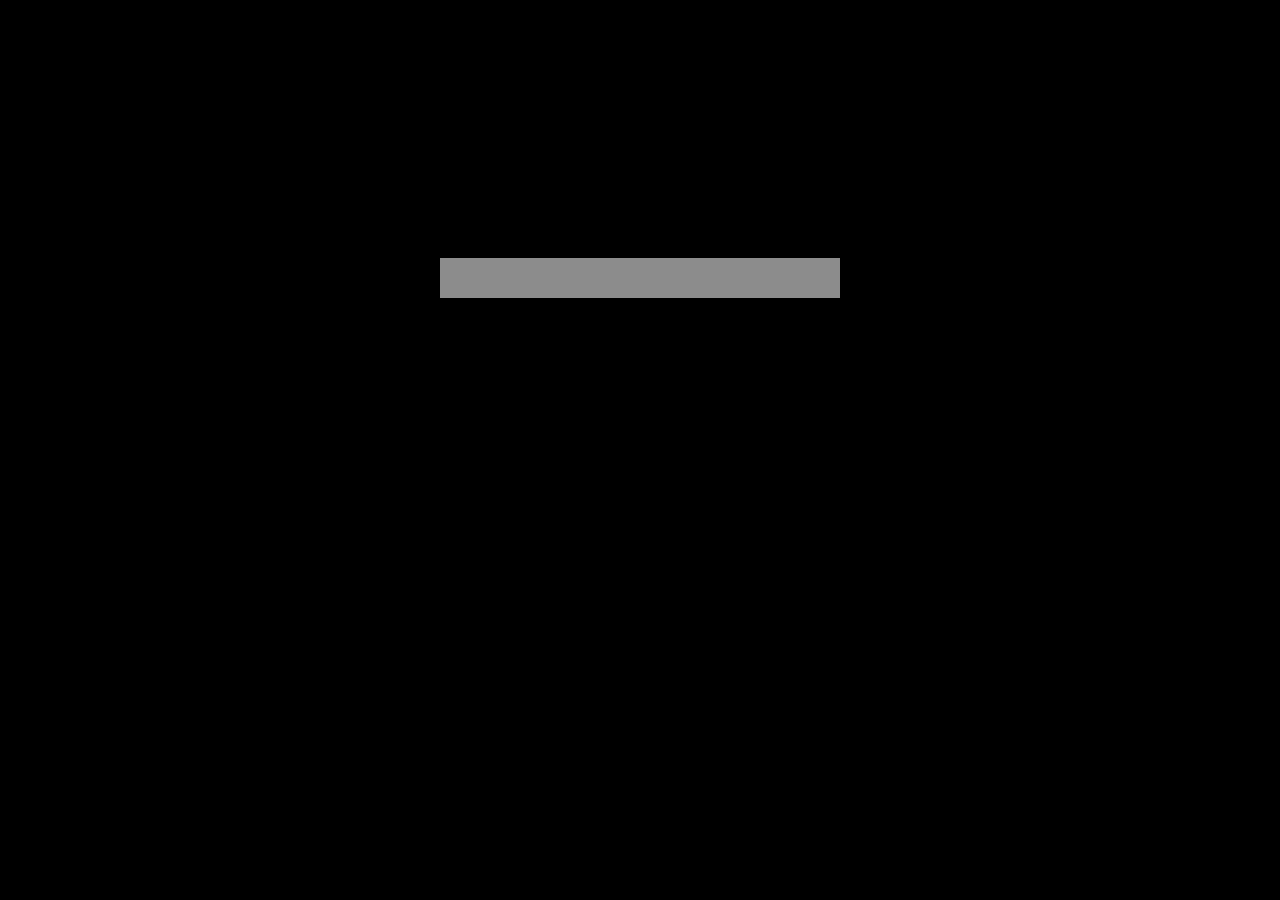
==== index.html @ e4c106bb "prepared gh_pages for serving the game on the web" ====
<!DOCTYPE html>
<html>
<head>
    <title>Buddinge - Connecting the worlds</title>
    <link href="game.css" rel="stylesheet"/>
    <link href='http://fonts.googleapis.com/css?family=Cabin' rel='stylesheet' type='text/css'>
</head>
<body>
<script src="phaser.js"></script>
<script src="game.js"></script>
</body>
</html>
---- game.css ----
body {
    background-color: #000;
}

canvas {
    margin: 0 auto;
}
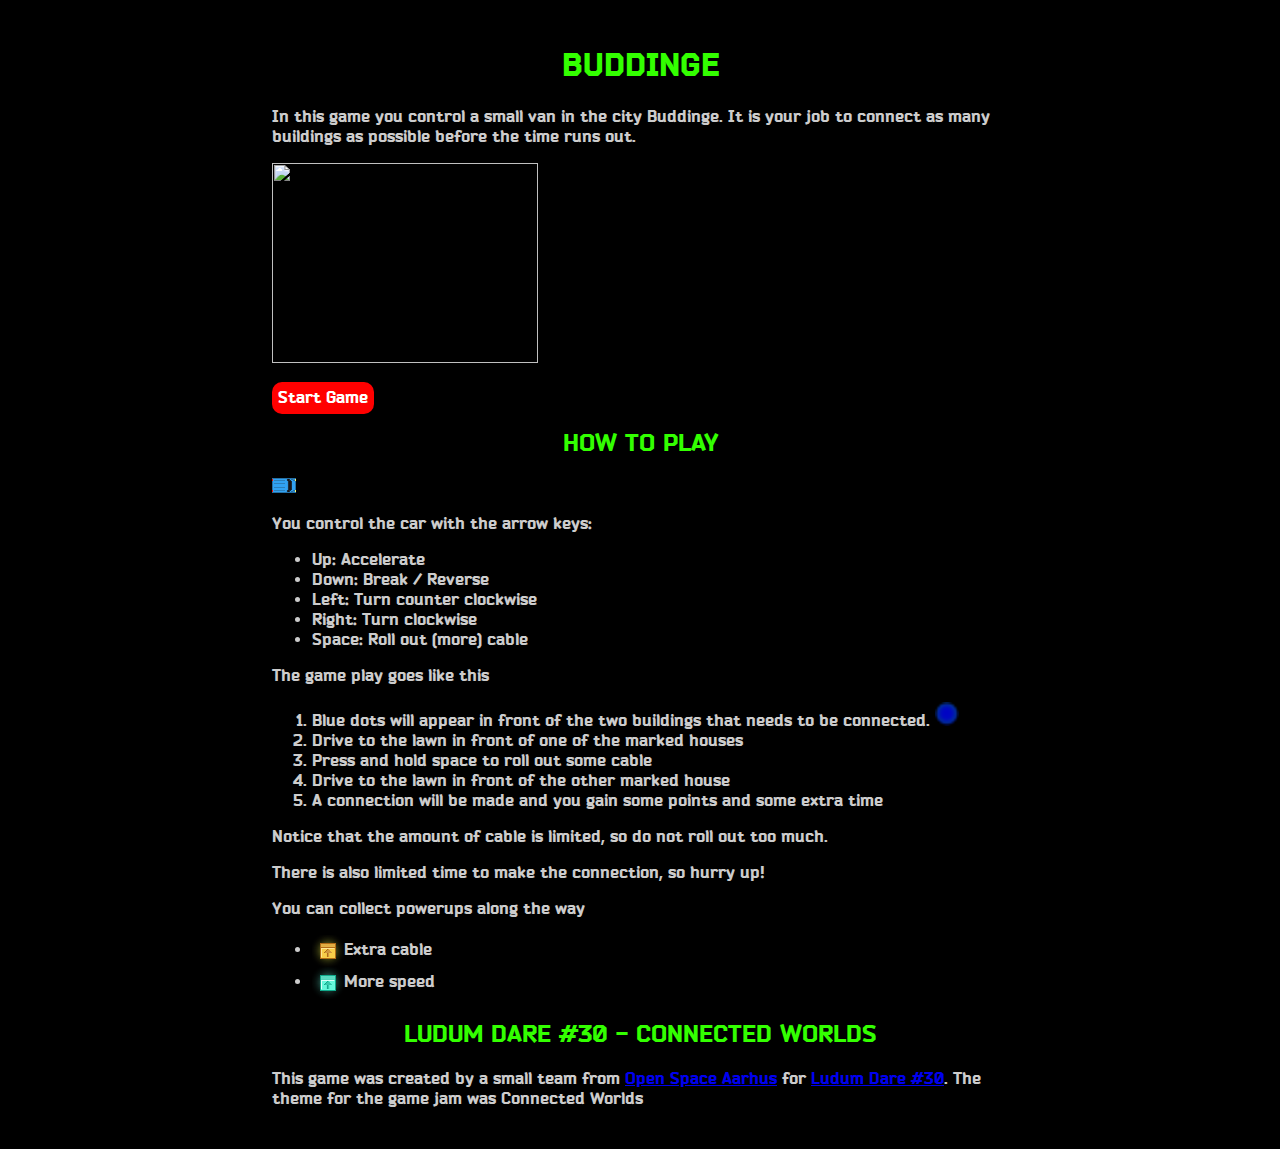
==== commit a74a1158: "copy paste from build" ====
--- a/index.html
+++ b/index.html
@@ -6,7 +6,55 @@
     <link href='http://fonts.googleapis.com/css?family=Cabin' rel='stylesheet' type='text/css'>
 </head>
 <body>
-<script src="phaser.js"></script>
-<script src="game.js"></script>
+    <h1>Buddinge</h1>
+    
+    <p>In this game you control a small van in the city Buddinge. It is your job to connect as many buildings
+    as possible before the time runs out.</p>
+    
+    <a href="game.html"><img src="osaajam-ld48.png" width="266" height="200"/></a>
+    
+    <br/><br/>
+    
+    <a href="game.html" class="button">Start Game</a>
+
+    <h2>How to Play</h2>
+    
+    <img src="assets/car.png"/>
+    
+    <p>You control the car with the arrow keys:</p>    
+    
+    <ul>
+        <li>Up: Accelerate</li>
+        <li>Down: Break / Reverse</li>
+        <li>Left: Turn counter clockwise</li>
+        <li>Right: Turn clockwise</li>
+        <li>Space: Roll out (more) cable</li>
+    </ul>
+    
+    The game play goes like this
+    <ol>
+        <li>Blue dots will appear in front of the two buildings that needs to be connected. <img src="assets/hep.png"/></li>
+        <li>Drive to the lawn in front of one of the marked houses</li>
+        <li>Press and hold space to roll out some cable</li>
+        <li>Drive to the lawn in front of the other marked house</li>
+        <li>A connection will be made and you gain some points and some extra time</li>
+    </ol>
+    
+    <p>Notice that the amount of cable is limited, so do not roll out too much.</p>
+    <P>There is also limited time to make the connection, so hurry up! </p>
+
+    <p>You can collect powerups along the way</p>
+    
+    <ul>
+        <li><img src="assets/powerup1.png" style="vertical-align: middle"/>Extra cable</li>
+        <li><img src="assets/powerup2.png" style="vertical-align: middle"/>More speed</li>
+    </ul>
+    
+    
+
+    <h2>Ludum Dare #30 - Connected Worlds</h2>
+    
+    <p></p>This game was created by a small team from <a href="http://osaa.dk">Open Space Aarhus</a> for <a href="http://ludumdare.com">Ludum Dare #30</a>. The theme for the game jam was Connected Worlds</p>
+    
 </body>
 </html>
--- a/game.css
+++ b/game.css
@@ -1,7 +1,48 @@
+@font-face {
+	font-family: 'BenderBlack';
+	src: url('fonts/bender_black-webfont.eot');
+	src: local('â˜º'), url('fonts/bender_black-webfont.woff') format('woff'), url('fonts/bender_black-webfont.ttf') format('truetype'), url('fonts/bender_black-webfont.svg#webfontQ8wVYyck') format('svg');
+	font-weight: normal;
+	font-style: normal;
+}
+
+/* Headers */
+h1, h2, h3, h4, h5, h6 {
+	font-family: 'BenderBlack', Arial, Verdana, sans-serif;
+	font-weight: bold;
+	text-transform:uppercase;
+	color: #33ff00;
+	text-align: center;
+	}
+
+.instructions {
+	font-family: 'BenderBlack', Arial, Verdana, sans-serif;
+	font-weight: bold;
+	text-transform:uppercase;
+	text-color: #33ff00;
+	float:left;
+	width:400px;
+    }
+
 body {
+    font-family: 'BenderBlack', Arial, Verdana, sans-serif;
     background-color: #000;
+    text-color: #33ff00;
+    color: #ccc;
+    padding: 1em;
+    margin-left:20%;
+    margin-right:20%;
 }
 
 canvas {
     margin: 0 auto;
+}
+
+.button {
+    background-color: red;
+    color: white;
+    padding: 6px;
+    border-radius: 10px;
+    text-decoration: none;
+    font-weight: bold;
 }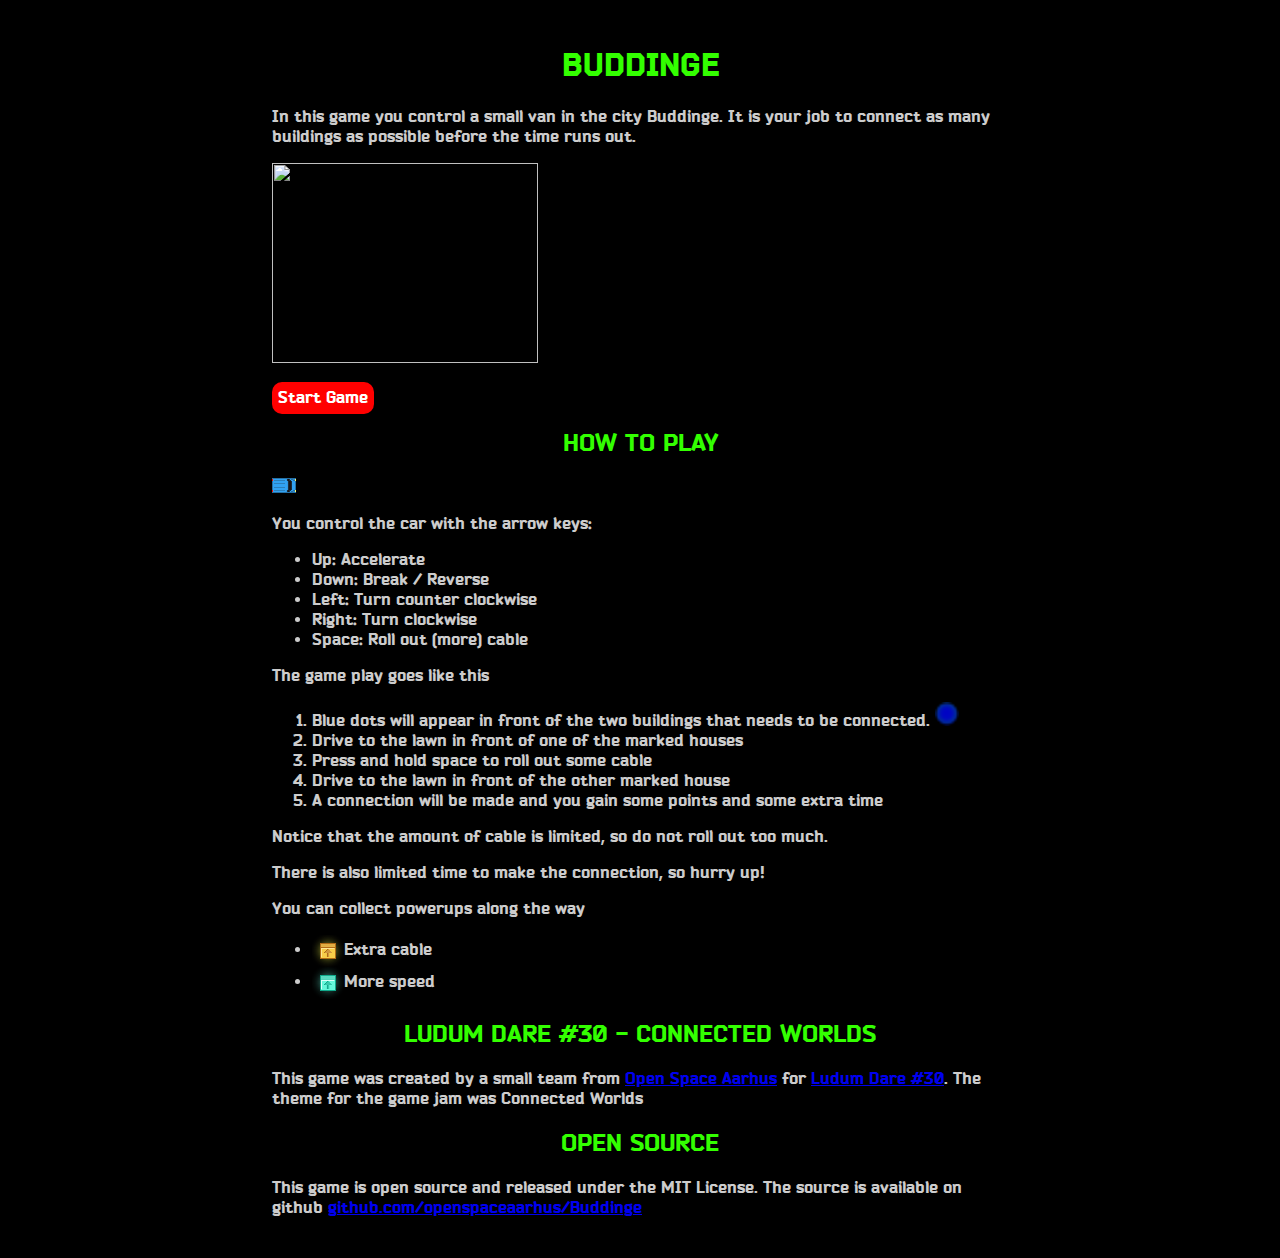
==== commit 09cf6256: "Added link to source" ====
--- a/index.html
+++ b/index.html
@@ -54,7 +54,10 @@
 
     <h2>Ludum Dare #30 - Connected Worlds</h2>
     
-    <p></p>This game was created by a small team from <a href="http://osaa.dk">Open Space Aarhus</a> for <a href="http://ludumdare.com">Ludum Dare #30</a>. The theme for the game jam was Connected Worlds</p>
+    <p>This game was created by a small team from <a href="http://osaa.dk">Open Space Aarhus</a> for <a href="http://ludumdare.com">Ludum Dare #30</a>. The theme for the game jam was Connected Worlds</p>
     
+    <h2>Open Source</h2>
+    
+    <p>This game is open source and released under the MIT License. The source is available on github <a href="http://github.com/openspaceaarhus/Buddinge">github.com/openspaceaarhus/Buddinge</a>
 </body>
 </html>
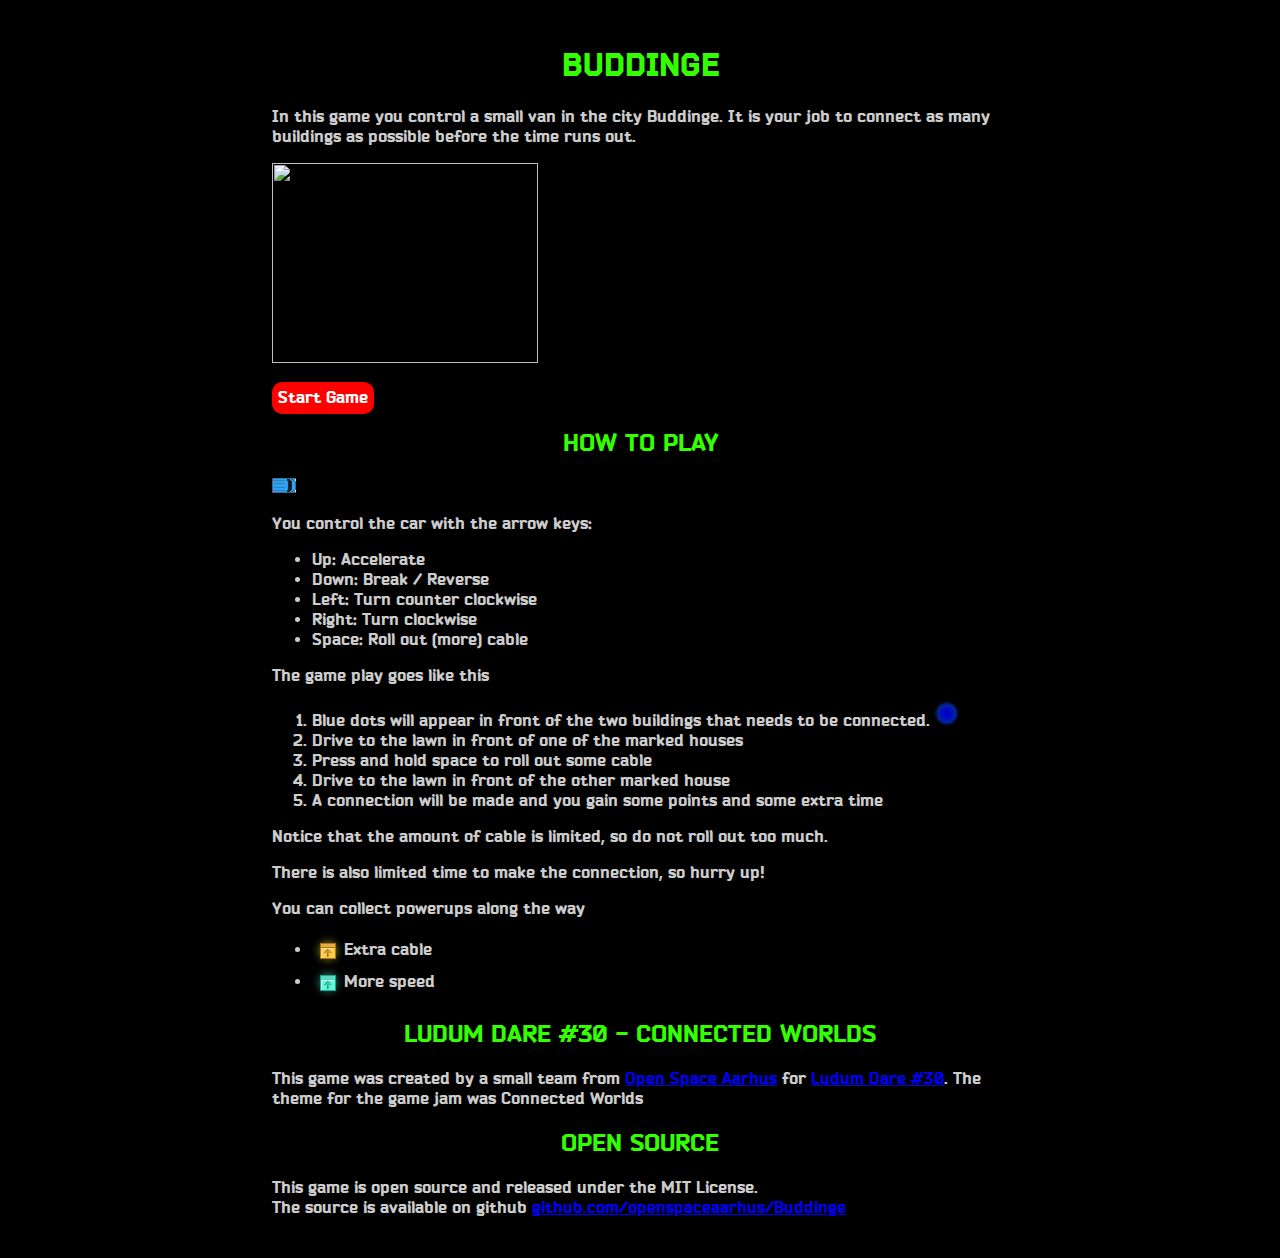
==== commit d3a84aef: "linebreak" ====
--- a/index.html
+++ b/index.html
@@ -58,6 +58,6 @@
     
     <h2>Open Source</h2>
     
-    <p>This game is open source and released under the MIT License. The source is available on github <a href="http://github.com/openspaceaarhus/Buddinge">github.com/openspaceaarhus/Buddinge</a>
+    <p>This game is open source and released under the MIT License.<br/>The source is available on github <a href="http://github.com/openspaceaarhus/Buddinge">github.com/openspaceaarhus/Buddinge</a>
 </body>
 </html>
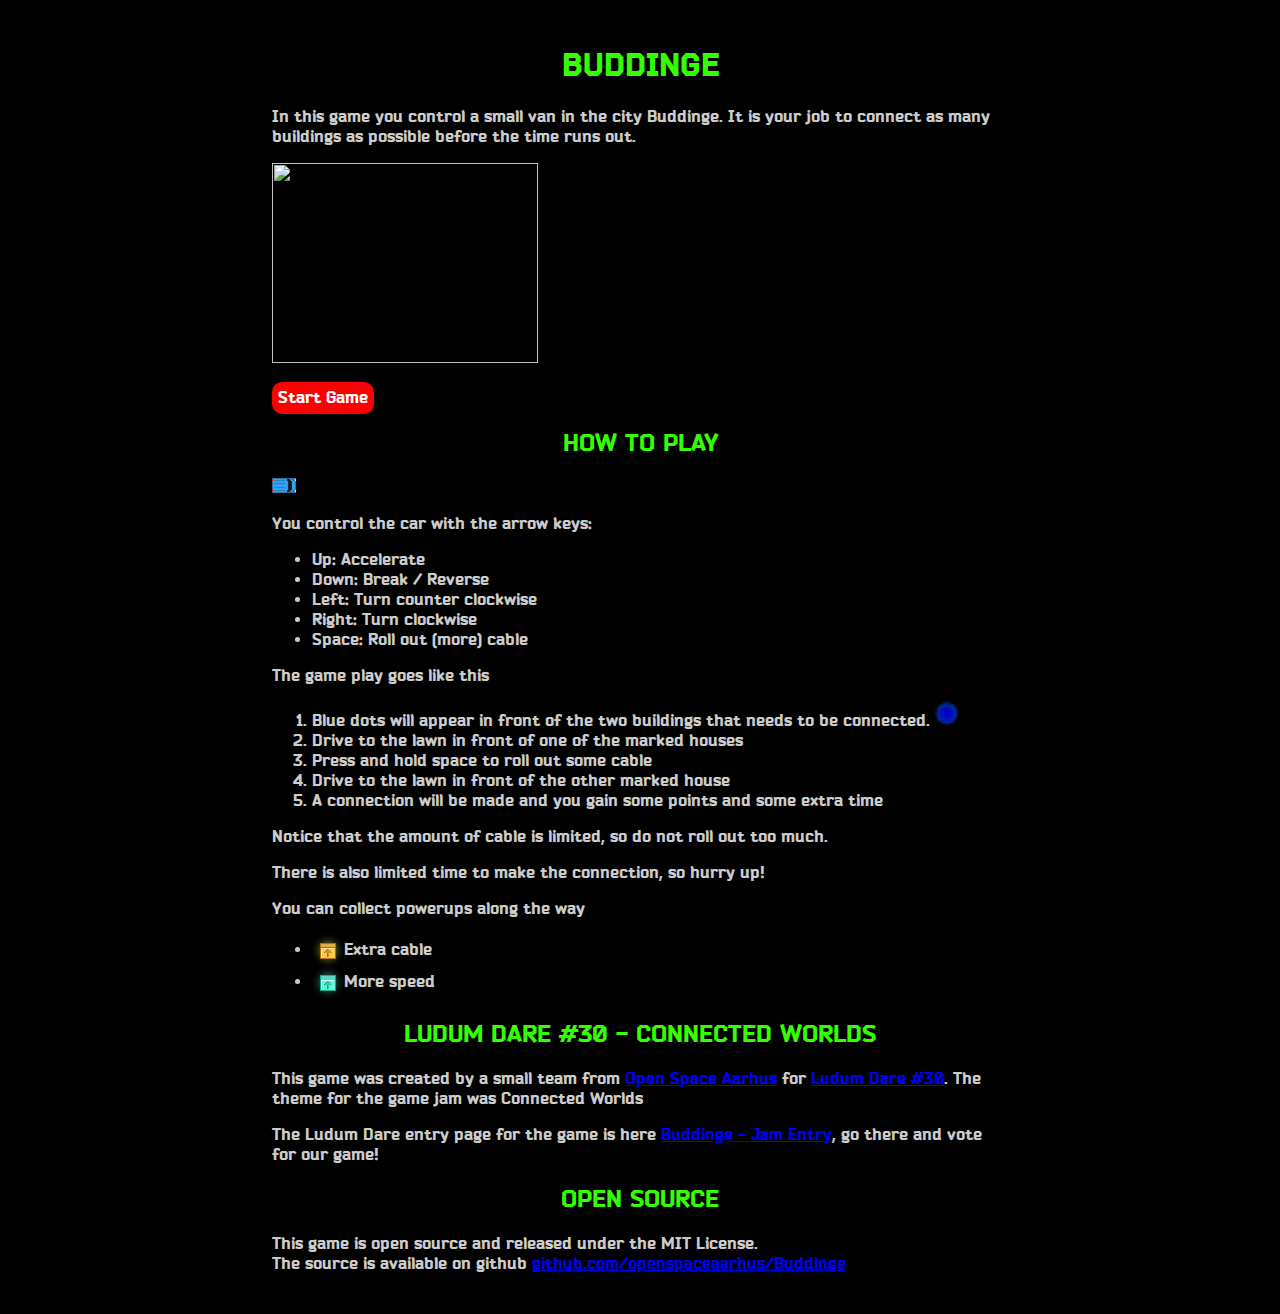
==== commit 732a5c70: "added link to LD entry page" ====
--- a/index.html
+++ b/index.html
@@ -56,6 +56,8 @@
     
     <p>This game was created by a small team from <a href="http://osaa.dk">Open Space Aarhus</a> for <a href="http://ludumdare.com">Ludum Dare #30</a>. The theme for the game jam was Connected Worlds</p>
     
+    <p>The Ludum Dare entry page for the game is here <a href="http://www.ludumdare.com/compo/ludum-dare-30/?action=preview&uid=34920">Buddinge - Jam Entry</a>, go there and vote for our game!</p>
+    
     <h2>Open Source</h2>
     
     <p>This game is open source and released under the MIT License.<br/>The source is available on github <a href="http://github.com/openspaceaarhus/Buddinge">github.com/openspaceaarhus/Buddinge</a>
